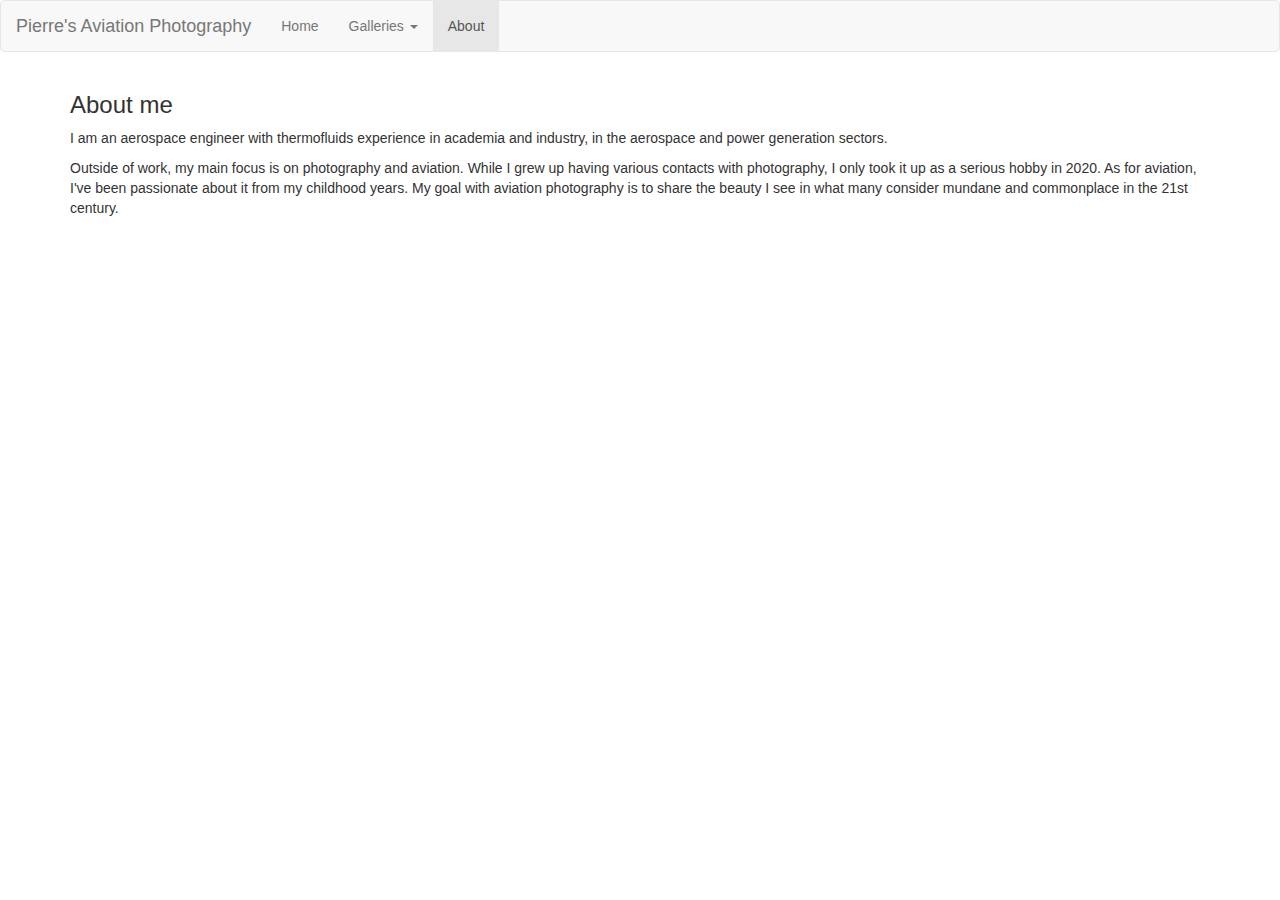
==== about.html @ 10092628 "Link tomfoolery and created some missing pages." ====
<!doctype html>
<html lang="en">
    <head>
        <title>Aviation Photography</title>
        <meta charset="utf-8">
        <meta name="viewport" content="width=device-width, initial-scale=1">
        <link rel="stylesheet" href="https://maxcdn.bootstrapcdn.com/bootstrap/3.4.1/css/bootstrap.min.css">
        <script src="https://ajax.googleapis.com/ajax/libs/jquery/3.6.3/jquery.min.js"></script>
        <script src="https://maxcdn.bootstrapcdn.com/bootstrap/3.4.1/js/bootstrap.min.js"></script>
    </head>
    <body>
        <nav class="navbar navbar-default">
            <div class="container-fluid">
                <div class="navbar-header">
                    <a class="navbar-brand" href="https://exhaustplume.github.io/index.html">Pierre's Aviation Photography</a>
                </div>
                <ul class="nav navbar-nav">
                    <li><a href="index.html">Home</a></li>
                    <li class="dropdown">
                        <a class="dropdown-toggle" data-toggle="dropdown" href="#">Galleries
                        <span class="caret"></span></a>
                        <ul class="dropdown-menu">
                            <li><a href="https://exhaustplume.github.io/galleries/abingdon2021.html">Abingdon 2011</a></li>
                            <li><a href="https://exhaustplume.github.io/galleries/queenjubilee2022.html">Queen's Jubilee 2022</a></li>
                            <li><a href="https://exhaustplume.github.io/galleries/coningsby2023.html">Coningsby 2022</a></li>
                            <li><a href="https://exhaustplume.github.io/galleries/riat2023.html">RIAT 2023</a></li>
                            <li><a href="https://exhaustplume.github.io/galleries/lowlevelflying.html">Low-Level Flying</a></li>
                        </ul>
                    </li>
                    <li class="active"><a href="https://exhaustplume.github.io/about.html">About</a></li>
                </ul>
            </div>
        </nav>
        <div class="container">
            <h3>About me</h3>
            <p>I am an aerospace engineer with thermofluids experience in academia and industry, in the aerospace and power generation sectors.</p>
            <p>Outside of work, my main focus is on photography and aviation. While I grew up having various contacts with photography, I only took it up as a serious hobby in 2020. As for aviation, I've been passionate about it from my childhood years. My goal with aviation photography is to share the beauty I see in what many consider mundane and commonplace in the 21st century.</p>
        </div>
    </body>
</html>
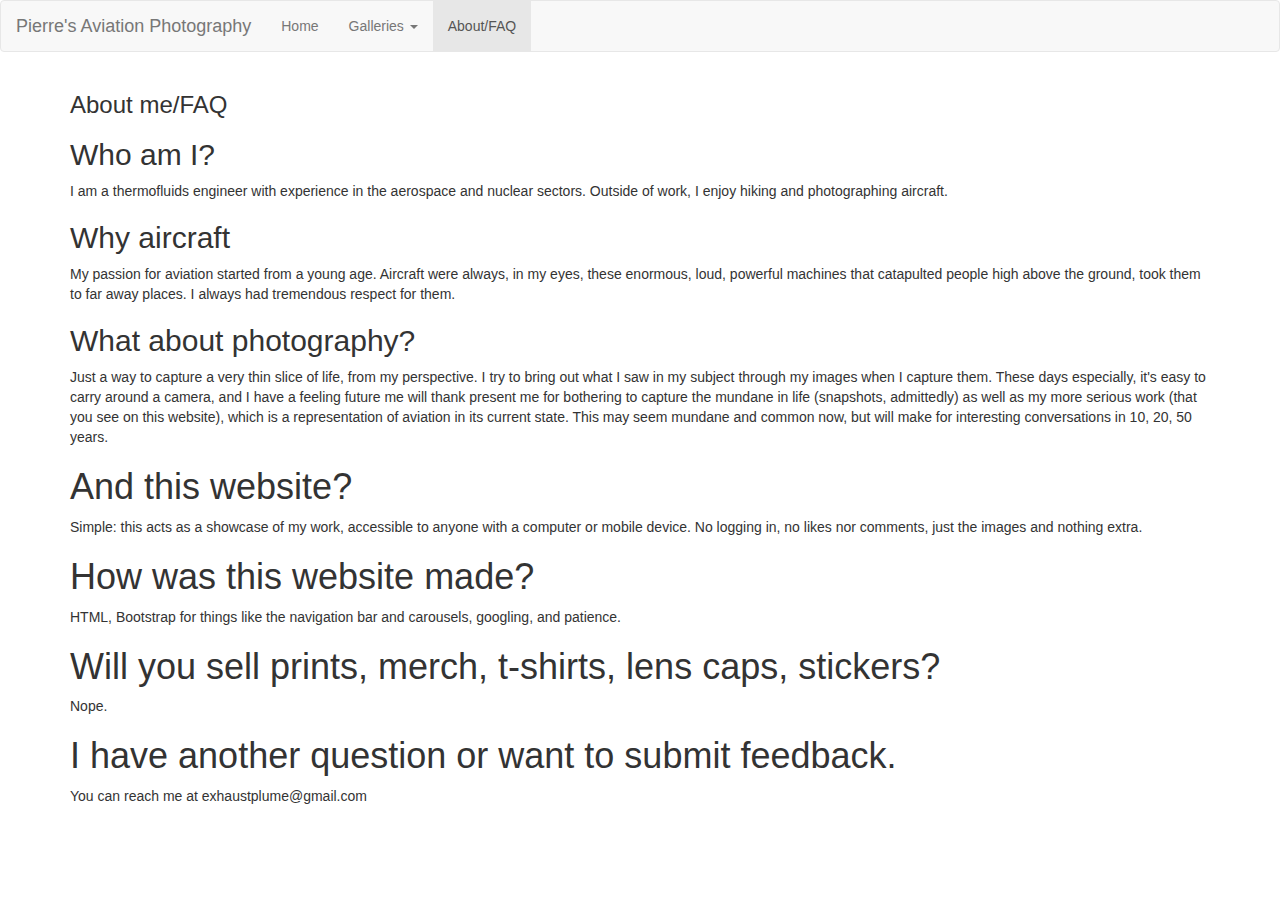
==== commit 5a07c935: "About/FAQ+index page picture" ====
--- a/about.html
+++ b/about.html
@@ -9,7 +9,7 @@
         <script src="https://maxcdn.bootstrapcdn.com/bootstrap/3.4.1/js/bootstrap.min.js"></script>
     </head>
     <body>
-        <nav class="navbar navbar-default">
+        <nav class="navbar fixed-top navbar-default">
             <div class="container-fluid">
                 <div class="navbar-header">
                     <a class="navbar-brand" href="https://exhaustplume.github.io/index.html">Pierre's Aviation Photography</a>
@@ -22,19 +22,31 @@
                         <ul class="dropdown-menu">
                             <li><a href="https://exhaustplume.github.io/galleries/abingdon2021.html">Abingdon 2011</a></li>
                             <li><a href="https://exhaustplume.github.io/galleries/queenjubilee2022.html">Queen's Jubilee 2022</a></li>
-                            <li><a href="https://exhaustplume.github.io/galleries/coningsby2023.html">Coningsby 2022</a></li>
+                            <li><a href="https://exhaustplume.github.io/galleries/coningsby2022.html">Coningsby 2022</a></li>
                             <li><a href="https://exhaustplume.github.io/galleries/riat2023.html">RIAT 2023</a></li>
                             <li><a href="https://exhaustplume.github.io/galleries/lowlevelflying.html">Low-Level Flying</a></li>
                         </ul>
                     </li>
-                    <li class="active"><a href="https://exhaustplume.github.io/about.html">About</a></li>
+                    <li class="active"><a href="https://exhaustplume.github.io/about.html">About/FAQ</a></li>
                 </ul>
             </div>
         </nav>
         <div class="container">
-            <h3>About me</h3>
-            <p>I am an aerospace engineer with thermofluids experience in academia and industry, in the aerospace and power generation sectors.</p>
-            <p>Outside of work, my main focus is on photography and aviation. While I grew up having various contacts with photography, I only took it up as a serious hobby in 2020. As for aviation, I've been passionate about it from my childhood years. My goal with aviation photography is to share the beauty I see in what many consider mundane and commonplace in the 21st century.</p>
+            <h3>About me/FAQ</h3>
+            <h2>Who am I?</h2>
+            <p>I am a thermofluids engineer with experience in the aerospace and nuclear sectors. Outside of work, I enjoy hiking and photographing aircraft.</p>
+            <h2>Why aircraft</h2>
+            <p>My passion for aviation started from a young age. Aircraft were always, in my eyes, these enormous, loud, powerful machines that catapulted people high above the ground, took them to far away places. I always had tremendous respect for them.</p>
+            <h2>What about photography?</h2>
+            <p>Just a way to capture a very thin slice of life, from my perspective. I try to bring out what I saw in my subject through my images when I capture them. These days especially, it's easy to carry around a camera, and I have a feeling future me will thank present me for bothering to capture the mundane in life (snapshots, admittedly) as well as my more serious work (that you see on this website), which is a representation of aviation in its current state. This may seem mundane and common now, but will make for interesting conversations in 10, 20, 50 years.</p>
+            <h1>And this website?</h1>
+            <p>Simple: this acts as a showcase of my work, accessible to anyone with a computer or mobile device. No logging in, no likes nor comments, just the images and nothing extra.</p>
+            <h1>How was this website made?</h1>
+            <p>HTML, Bootstrap for things like the navigation bar and carousels, googling, and patience.</p>
+            <h1>Will you sell prints, merch, t-shirts, lens caps, stickers?</h1>
+            <p>Nope.</p>
+            <h1>I have another question or want to submit feedback.</h1>
+            <p>You can reach me at exhaustplume@gmail.com</p>
         </div>
     </body>
 </html>
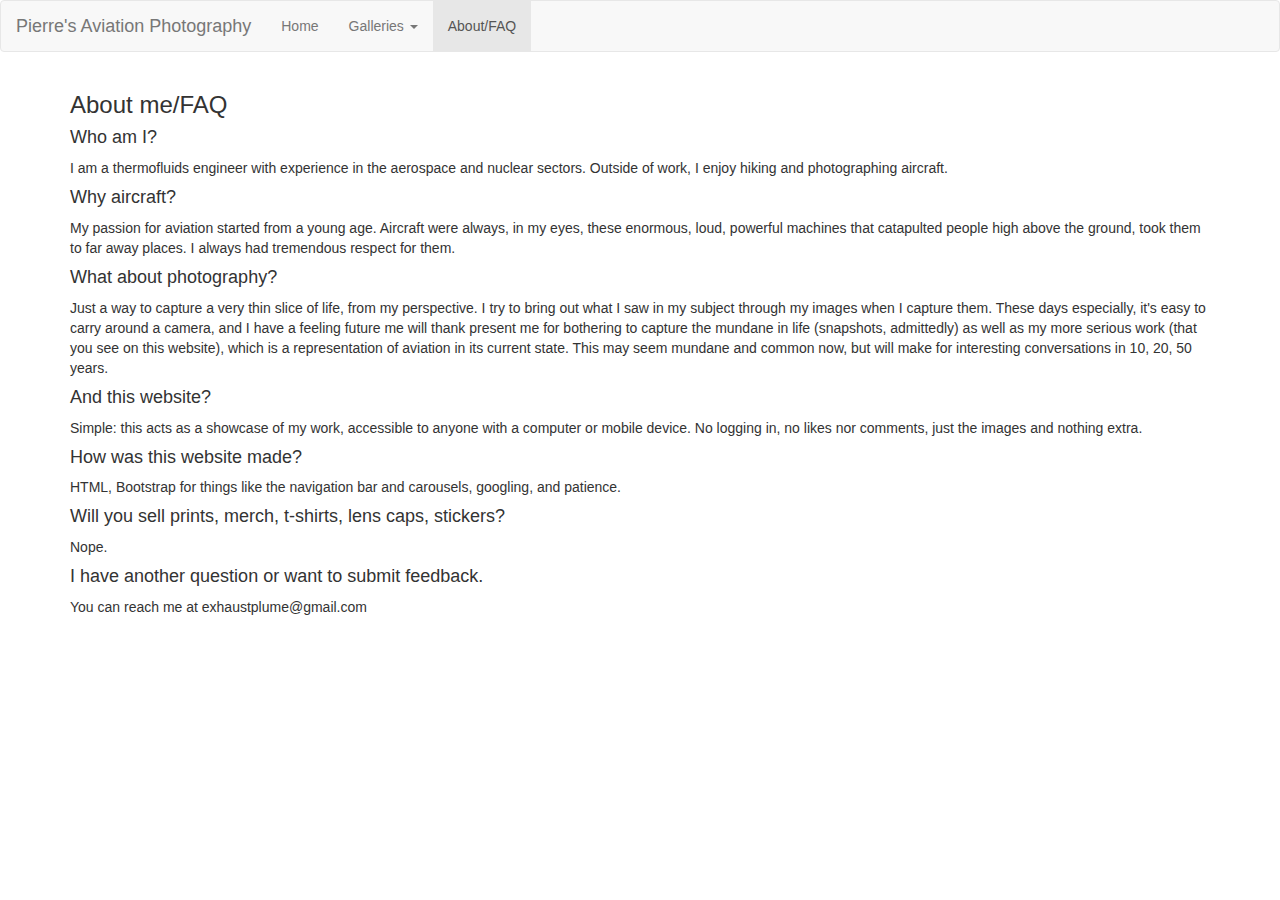
==== commit d7e5a0d3: "Typos and title sizing." ====
--- a/about.html
+++ b/about.html
@@ -15,7 +15,7 @@
                     <a class="navbar-brand" href="https://exhaustplume.github.io/index.html">Pierre's Aviation Photography</a>
                 </div>
                 <ul class="nav navbar-nav">
-                    <li><a href="index.html">Home</a></li>
+                    <li><a href="https://exhaustplume.github.io/index.html">Home</a></li>
                     <li class="dropdown">
                         <a class="dropdown-toggle" data-toggle="dropdown" href="#">Galleries
                         <span class="caret"></span></a>
@@ -33,19 +33,19 @@
         </nav>
         <div class="container">
             <h3>About me/FAQ</h3>
-            <h2>Who am I?</h2>
+            <h4>Who am I?</h4>
             <p>I am a thermofluids engineer with experience in the aerospace and nuclear sectors. Outside of work, I enjoy hiking and photographing aircraft.</p>
-            <h2>Why aircraft</h2>
+            <h4>Why aircraft?</h4>
             <p>My passion for aviation started from a young age. Aircraft were always, in my eyes, these enormous, loud, powerful machines that catapulted people high above the ground, took them to far away places. I always had tremendous respect for them.</p>
-            <h2>What about photography?</h2>
+            <h4>What about photography?</h4>
             <p>Just a way to capture a very thin slice of life, from my perspective. I try to bring out what I saw in my subject through my images when I capture them. These days especially, it's easy to carry around a camera, and I have a feeling future me will thank present me for bothering to capture the mundane in life (snapshots, admittedly) as well as my more serious work (that you see on this website), which is a representation of aviation in its current state. This may seem mundane and common now, but will make for interesting conversations in 10, 20, 50 years.</p>
-            <h1>And this website?</h1>
+            <h4>And this website?</h4>
             <p>Simple: this acts as a showcase of my work, accessible to anyone with a computer or mobile device. No logging in, no likes nor comments, just the images and nothing extra.</p>
-            <h1>How was this website made?</h1>
+            <h4>How was this website made?</h4>
             <p>HTML, Bootstrap for things like the navigation bar and carousels, googling, and patience.</p>
-            <h1>Will you sell prints, merch, t-shirts, lens caps, stickers?</h1>
+            <h4>Will you sell prints, merch, t-shirts, lens caps, stickers?</h4>
             <p>Nope.</p>
-            <h1>I have another question or want to submit feedback.</h1>
+            <h4>I have another question or want to submit feedback.</h4>
             <p>You can reach me at exhaustplume@gmail.com</p>
         </div>
     </body>
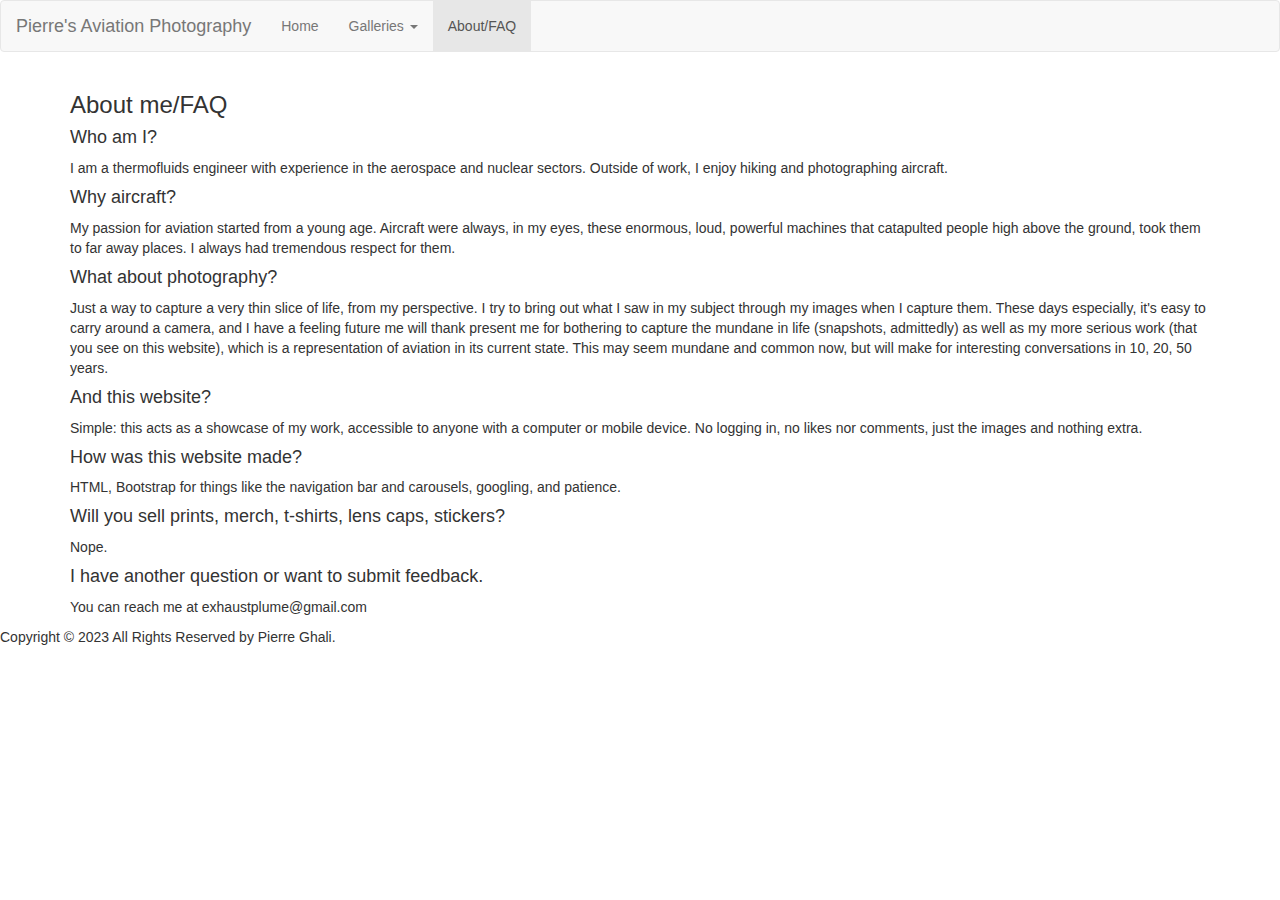
==== commit 05a09892: "Copyright test" ====
--- a/about.html
+++ b/about.html
@@ -4,6 +4,7 @@
         <title>Aviation Photography</title>
         <meta charset="utf-8">
         <meta name="viewport" content="width=device-width, initial-scale=1">
+        <link rel="stylesheet" href="https://exhaustplume.github.io/gallerystyle.css">
         <link rel="stylesheet" href="https://maxcdn.bootstrapcdn.com/bootstrap/3.4.1/css/bootstrap.min.css">
         <script src="https://ajax.googleapis.com/ajax/libs/jquery/3.6.3/jquery.min.js"></script>
         <script src="https://maxcdn.bootstrapcdn.com/bootstrap/3.4.1/js/bootstrap.min.js"></script>
@@ -48,6 +49,9 @@
             <h4>I have another question or want to submit feedback.</h4>
             <p>You can reach me at exhaustplume@gmail.com</p>
         </div>
+        <div class="copyright-text">
+            <p class="copyright-text">Copyright &copy; 2023 All Rights Reserved by Pierre Ghali.</p>
+        </div>
     </body>
 </html>
 
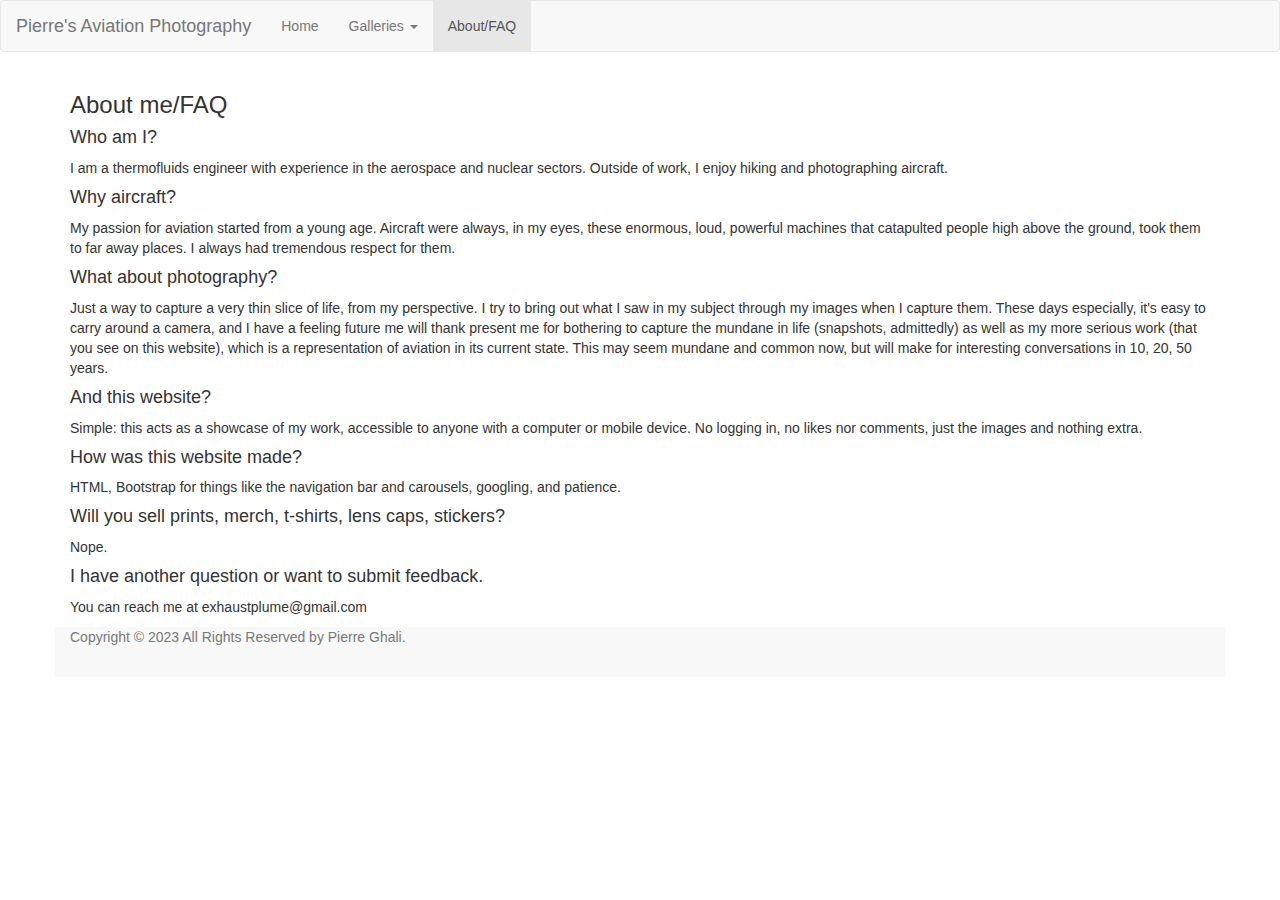
==== commit c978230f: "Copyright update test" ====
--- a/about.html
+++ b/about.html
@@ -49,7 +49,7 @@
             <h4>I have another question or want to submit feedback.</h4>
             <p>You can reach me at exhaustplume@gmail.com</p>
         </div>
-        <div class="copyright-text">
+        <div class="container copyright-text">
             <p class="copyright-text">Copyright &copy; 2023 All Rights Reserved by Pierre Ghali.</p>
         </div>
     </body>
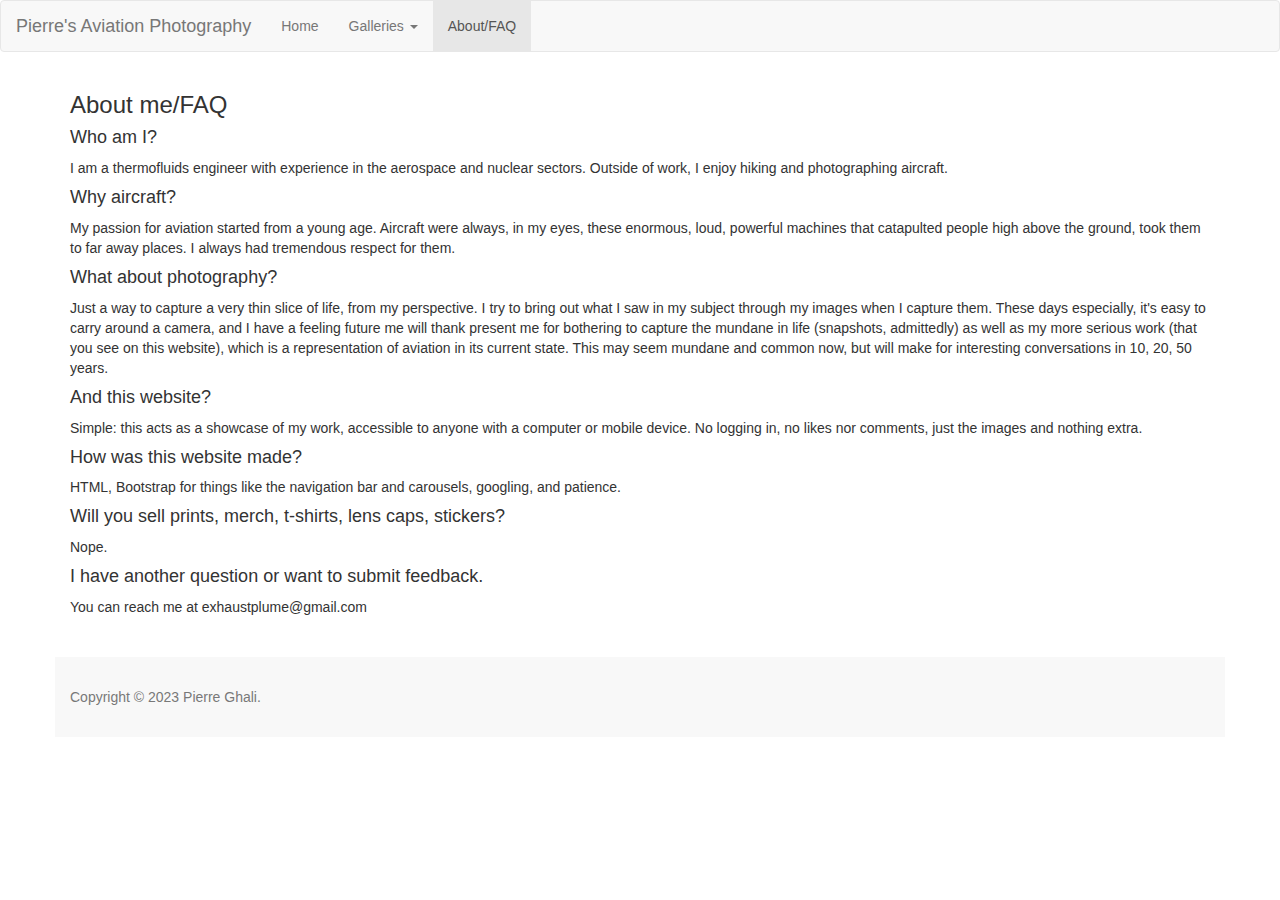
==== commit 812ebb64: "Copyright on all pages." ====
--- a/about.html
+++ b/about.html
@@ -50,7 +50,7 @@
             <p>You can reach me at exhaustplume@gmail.com</p>
         </div>
         <div class="container copyright-text">
-            <p class="copyright-text">Copyright &copy; 2023 All Rights Reserved by Pierre Ghali.</p>
+            <p class="copyright-text">Copyright &copy; 2023 Pierre Ghali.</p>
         </div>
     </body>
 </html>
